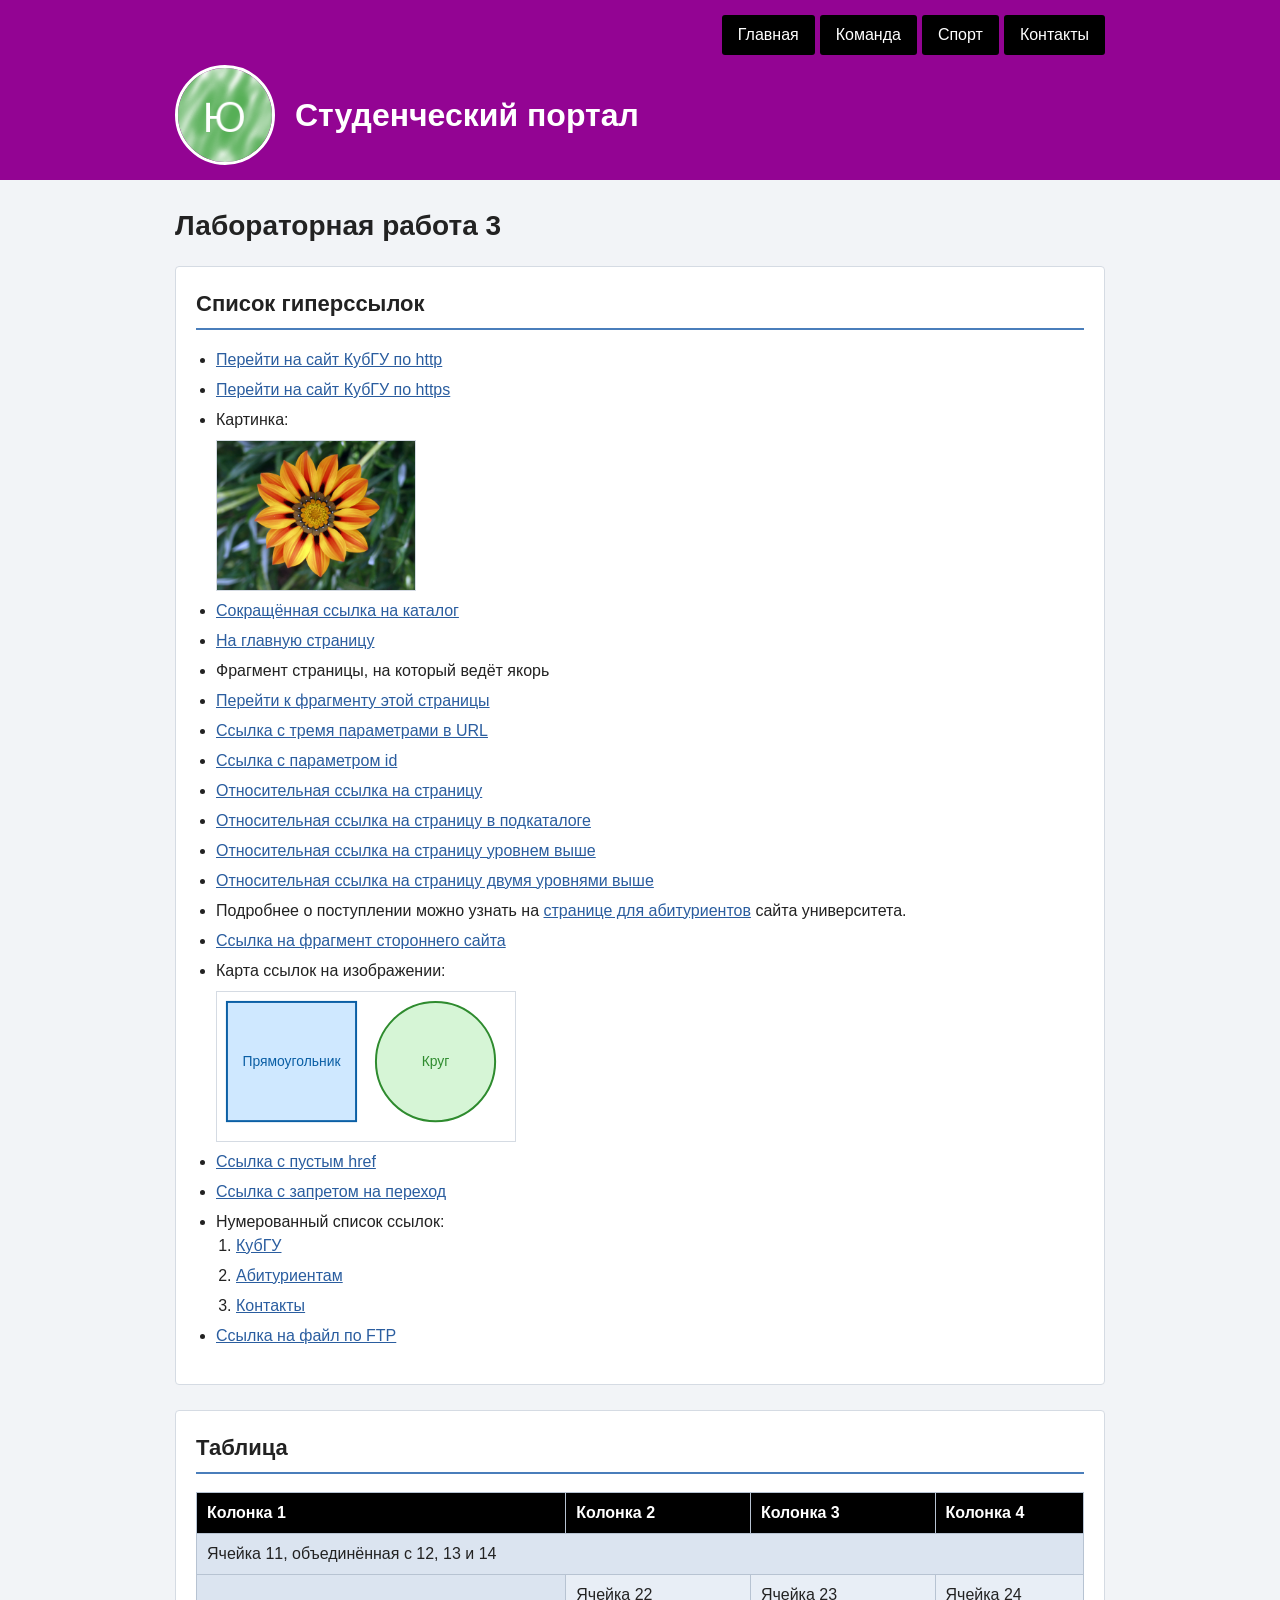
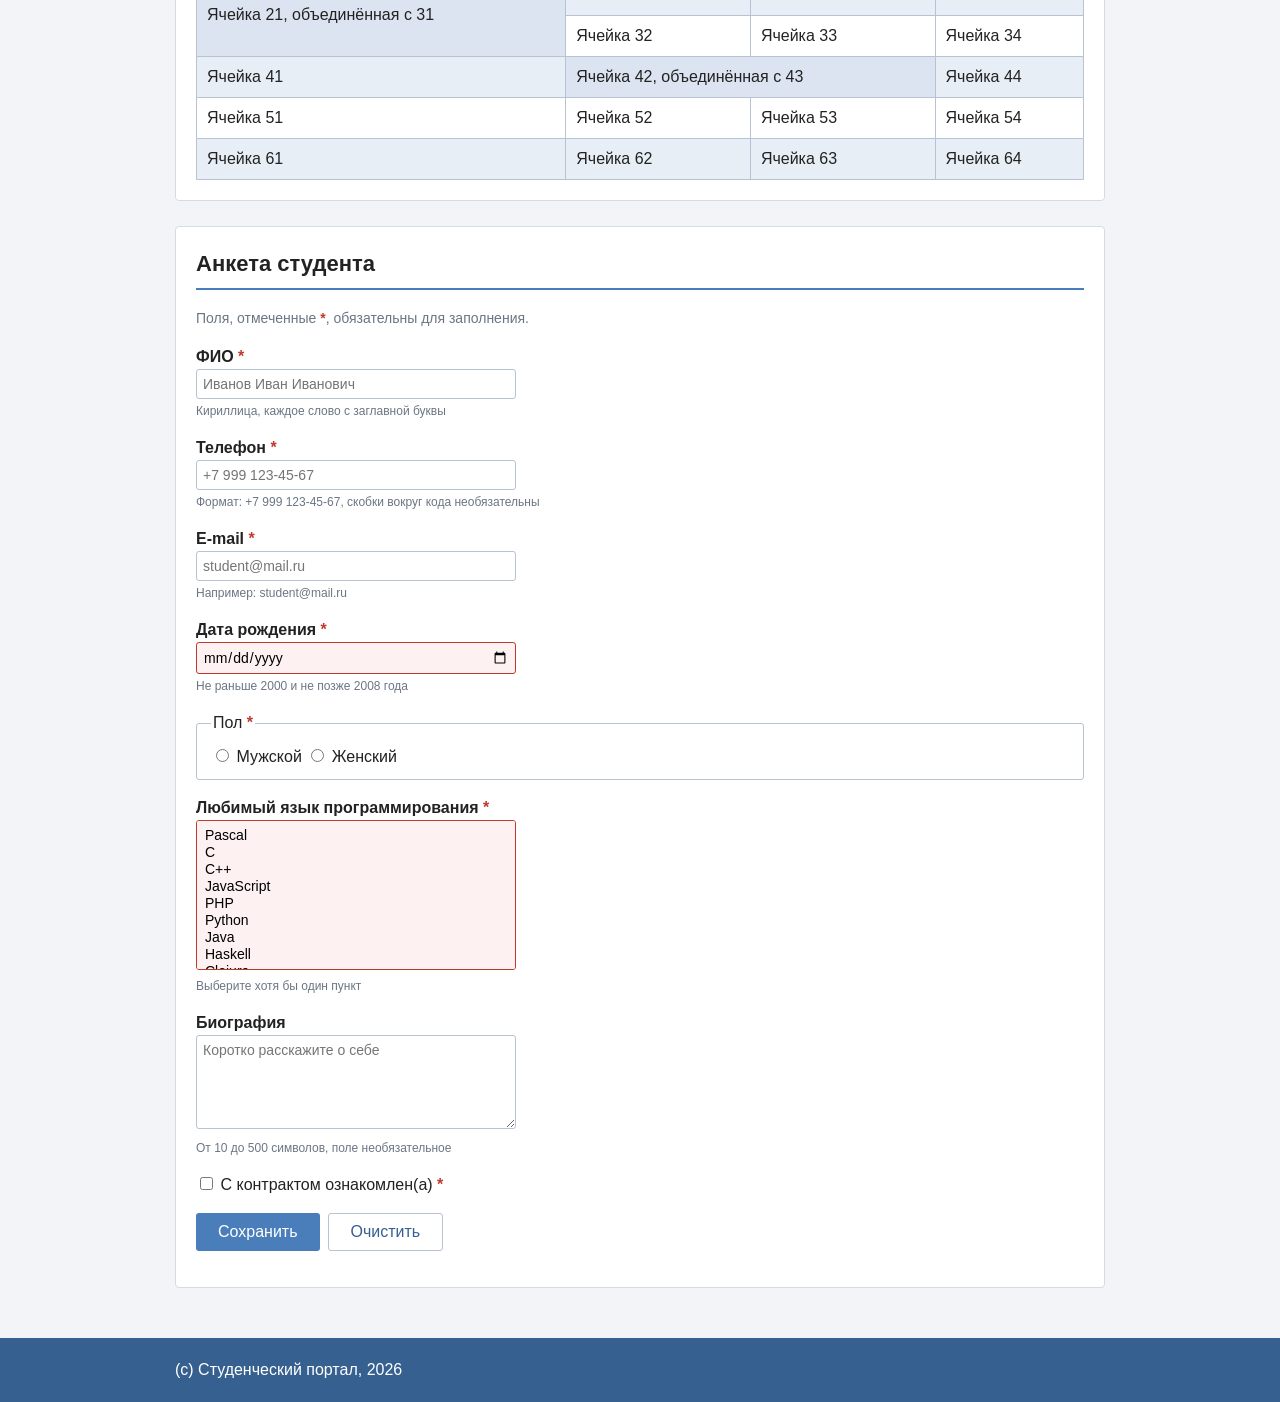
==== laba3/index.html @ 6d9b9162 "Add files via upload" ====
<!DOCTYPE html>
<html lang="ru">

<head>
    <meta charset="utf-8" />
    <meta name="viewport" content="width=device-width, initial-scale=1" />
    <title>Студенческий портал — лабораторная работа 3</title>
    <link rel="stylesheet" href="style.css" />
</head>

<body>

    <header id="page-header">
        <div class="container header-inner">

            <img id="logo" src="logo.png" alt="Логотип студенческого портала" width="100" height="100" />

            <p id="site-name">Студенческий портал</p>

            <nav id="main-nav">
                <ul class="menu-list">
                    <li class="menu-item"><a class="menu-link" href="index.html">Главная</a></li>
                    <li class="menu-item"><a class="menu-link" href="about/test2.html">Команда</a></li>
                    <li class="menu-item"><a class="menu-link" href="test1.html">Спорт</a></li>
                    <li class="menu-item"><a class="menu-link" href="#contact-form">Контакты</a></li>
                </ul>
            </nav>

        </div>
    </header>

    <main class="container" id="content">

        <h1>Лабораторная работа&nbsp;3</h1>

        <section class="block" id="links-block">
            <h2>Список гиперссылок</h2>

            <ul class="links-list">
                <li><a href="http://www.kubsu.ru/index.php">Перейти на сайт КубГУ по http</a></li>
                <li><a href="https://www.kubsu.ru/index.php">Перейти на сайт КубГУ по https</a></li>
                <li>
                    Картинка:<br />
                    <img class="photo" src="image.jpg" alt="Цветок" width="200" height="150" />
                </li>
                <li><a href="about/">Сокращённая ссылка на каталог</a></li>
                <li><a href="https://www.kubsu.ru/index.php">На главную страницу</a></li>
                <li id="Front">Фрагмент страницы, на который ведёт якорь</li>
                <li><a href="#Front">Перейти к фрагменту этой страницы</a></li>
                <li><a href="https://www.google.com/search?q=КубГУ&amp;hl=ru&amp;num=10">Ссылка с тремя параметрами в URL</a></li>
                <li><a href="https://lk.kubsu.ru/Plans/Plan.aspx?id=3069">Ссылка с параметром id</a></li>
                <li><a href="test1.html">Относительная ссылка на страницу</a></li>
                <li><a href="about/test2.html">Относительная ссылка на страницу в подкаталоге</a></li>
                <li><a href="../div.html">Относительная ссылка на страницу уровнем выше</a></li>
                <li><a href="../../test4.html">Относительная ссылка на страницу двумя уровнями выше</a></li>
                <li>
                    Подробнее о поступлении можно узнать на
                    <a href="https://kubsu.ru/ru/abiturient/contacts">странице для абитуриентов</a> сайта университета.
                </li>
                <li><a href="https://ru.wikipedia.org/wiki/HTML#История">Ссылка на фрагмент стороннего сайта</a></li>
                <li>
                    Карта ссылок на изображении:<br />
                    <img class="photo" src="test5.svg" usemap="#imgmap" alt="Карта ссылок" width="300" height="150" />
                    <map name="imgmap">
                        <area shape="rect" coords="0,0,150,150" href="https://kubsu.ru/ru/abiturient" alt="Абитуриентам" title="Абитуриентам" />
                        <area shape="circle" coords="225,75,70" href="https://kubsu.ru/contacts" alt="Контакты" title="Контакты" />
                    </map>
                </li>
                <li><a href="">Ссылка с пустым href</a></li>
                <li><a href="https://kubsu.ru/" rel="nofollow">Ссылка с запретом на переход</a></li>
                <li>
                    Нумерованный список ссылок:
                    <ol class="links-list">
                        <li><a href="https://kubsu.ru/" title="Главная страница университета">КубГУ</a></li>
                        <li><a href="https://kubsu.ru/ru/abiturient" title="Абитуриентам">Абитуриентам</a></li>
                        <li><a href="https://kubsu.ru/contacts" title="Контактная информация">Контакты</a></li>
                    </ol>
                </li>
                <li><a href="ftp://ftp.kubsu.ru/docs/lecture1.pdf">Ссылка на файл по FTP</a></li>
            </ul>
        </section>

        <section class="block" id="table-block">
            <h2>Таблица</h2>

            <div class="table-wrap">
                <table id="data-table">
                    <thead>
                        <tr class="head-row">
                            <th scope="col">Колонка 1</th>
                            <th scope="col">Колонка 2</th>
                            <th scope="col">Колонка 3</th>
                            <th scope="col">Колонка 4</th>
                        </tr>
                    </thead>
                    <tbody>
                        <tr>
                            <td class="merged-cell" colspan="4">Ячейка 11, объединённая с 12, 13 и 14</td>
                        </tr>
                        <tr>
                            <td class="merged-cell" rowspan="2">Ячейка 21, объединённая с 31</td>
                            <td>Ячейка 22</td>
                            <td>Ячейка 23</td>
                            <td>Ячейка 24</td>
                        </tr>
                        <tr>
                            <td>Ячейка 32</td>
                            <td>Ячейка 33</td>
                            <td>Ячейка 34</td>
                        </tr>
                        <tr>
                            <td>Ячейка 41</td>
                            <td class="merged-cell" colspan="2">Ячейка 42, объединённая с 43</td>
                            <td>Ячейка 44</td>
                        </tr>
                        <tr>
                            <td>Ячейка 51</td>
                            <td>Ячейка 52</td>
                            <td>Ячейка 53</td>
                            <td>Ячейка 54</td>
                        </tr>
                        <tr>
                            <td>Ячейка 61</td>
                            <td>Ячейка 62</td>
                            <td>Ячейка 63</td>
                            <td>Ячейка 64</td>
                        </tr>
                    </tbody>
                </table>
            </div>
        </section>

        <section class="block" id="form-block">
            <h2>Анкета студента</h2>

            <p class="form-note">Поля, отмеченные <span class="required-mark">*</span>, обязательны для заполнения.</p>

            <form id="contact-form" action="#" method="post">

                <p>
                    <label class="field-label" for="fio">ФИО <span class="required-mark">*</span></label><br />
                    <input class="field" type="text" id="fio" name="fio"
                        placeholder="Иванов Иван Иванович"
                        pattern="[А-ЯЁ][а-яё]+(-[А-ЯЁ][а-яё]+)?( [А-ЯЁ][а-яё]+){1,2}"
                        title="Фамилия, имя и отчество кириллицей с заглавных букв, например: Иванов Иван Иванович"
                        minlength="5" maxlength="80" autocomplete="name" required="required" />
                    <span class="hint">Кириллица, каждое слово с заглавной буквы</span>
                </p>

                <p>
                    <label class="field-label" for="phone">Телефон <span class="required-mark">*</span></label><br />
                    <input class="field" type="tel" id="phone" name="phone"
                        placeholder="+7 999 123-45-67"
                        pattern="\+7 \(?[0-9]{3}\)? [0-9]{3}-[0-9]{2}-[0-9]{2}"
                        title="Номер в формате +7 999 123-45-67, круглые скобки вокруг кода необязательны"
                        autocomplete="tel" required="required" />
                    <span class="hint">Формат: +7 999 123-45-67, скобки вокруг кода необязательны</span>
                </p>

                <p>
                    <label class="field-label" for="email">E-mail <span class="required-mark">*</span></label><br />
                    <input class="field" type="email" id="email" name="email"
                        placeholder="student@mail.ru"
                        pattern="[^@\s]+@[^@\s]+\.[a-zA-Z]{2,}"
                        title="Адрес должен содержать символ @ и домен, например student@mail.ru"
                        maxlength="60" autocomplete="email" required="required" />
                    <span class="hint">Например: student@mail.ru</span>
                </p>

                <p>
                    <label class="field-label" for="birthdate">Дата рождения <span class="required-mark">*</span></label><br />
                    <input class="field" type="date" id="birthdate" name="birthdate"
                        min="2000-01-01" max="2008-12-31"
                        title="Дата рождения в промежутке с 2000 по 2008 год"
                        autocomplete="bday" required="required" />
                    <span class="hint">Не раньше 2000 и не позже 2008 года</span>
                </p>

                <fieldset class="field-group">
                    <legend>Пол <span class="required-mark">*</span></legend>
                    <label><input type="radio" name="gender" value="male" required="required" /> Мужской</label>
                    <label><input type="radio" name="gender" value="female" required="required" /> Женский</label>
                </fieldset>

                <p>
                    <label class="field-label" for="lang">Любимый язык программирования <span class="required-mark">*</span></label><br />
                    <select class="field" id="lang" name="lang[]" multiple="multiple" size="8" required="required">
                        <option value="pascal">Pascal</option>
                        <option value="c">C</option>
                        <option value="cpp">C++</option>
                        <option value="javascript">JavaScript</option>
                        <option value="php">PHP</option>
                        <option value="python">Python</option>
                        <option value="java">Java</option>
                        <option value="haskell">Haskell</option>
                        <option value="clojure">Clojure</option>
                        <option value="prolog">Prolog</option>
                        <option value="scala">Scala</option>
                    </select>
                    <span class="hint">Выберите хотя бы один пункт</span>
                </p>

                <p>
                    <label class="field-label" for="bio">Биография</label><br />
                    <textarea class="field" id="bio" name="bio" rows="5" cols="40"
                        placeholder="Коротко расскажите о себе"
                        minlength="10" maxlength="500"></textarea>
                    <span class="hint">От 10 до 500 символов, поле необязательное</span>
                </p>

                <p>
                    <label><input type="checkbox" name="agree" value="yes" required="required" /> С контрактом ознакомлен(а) <span class="required-mark">*</span></label>
                </p>

                <p class="form-buttons">
                    <button class="submit-button" type="submit">Сохранить</button>
                    <button class="reset-button" type="reset">Очистить</button>
                </p>

            </form>
        </section>

    </main>

    <footer id="page-footer">
        <div class="container">
            <p class="copyright">(с) Студенческий портал, 2026</p>
        </div>
    </footer>

</body>

</html>
---- laba3/style.css ----
* {
    box-sizing: border-box;
}

body {
    margin: 0;
    padding: 0;
    font-family: Arial, Helvetica, sans-serif;
    font-size: 16px;
    line-height: 1.5;
    color: #222222;
    background-color: #f2f4f7;
}

a {
    color: #2a5d9f;
}

a:hover {
    color: #14395f;
}

.container {
    width: 100%;
    padding: 0 10px;
}

#page-header {
    width: 100%;
    padding: 15px 0;
    color: #ffffff;
    background-color: #930493;
}

.header-inner {
    display: flex;
    flex-wrap: wrap;
    align-items: center;
}

#logo {
    order: 1;
    width: 70px;
    height: 70px;
    border: 3px solid #ffffff;
    border-radius: 50%;
}

#site-name {
    order: 2;
    flex: 1;
    margin: 0;
    padding-left: 15px;
    font-size: 20px;
    font-weight: bold;
}

#main-nav {
    order: 3;
    width: 100%;
    margin-top: 15px;
}

.menu-list {
    display: flex;
    flex-direction: column;
    margin: 0;
    padding: 0;
    list-style: none;
}

.menu-item {
    margin-bottom: 5px;
}

.menu-link {
    display: block;
    padding: 10px 16px;
    color: #ffffff;
    text-decoration: none;
    background-color: #000000;
    border-radius: 3px;
}

.menu-link:hover {
    color: #4abba4;
    background-color: #ffffff;
}

#content {
    display: flex;
    flex-direction: column;
    width: 100%;
    padding-top: 20px;
    padding-bottom: 20px;
}

#content h1 {
    order: 1;
    margin-top: 0;
    font-size: 24px;
}

#table-block {
    order: 2;
}

#links-block {
    order: 3;
}

#form-block {
    order: 4;
}

.block {
    margin-bottom: 20px;
    padding: 15px;
    background-color: #ffffff;
    border: 1px solid #d5dbe3;
    border-radius: 4px;
}

.block h2 {
    margin-top: 0;
    padding-bottom: 8px;
    font-size: 20px;
    border-bottom: 2px solid #4a7ebb;
}

.links-list {
    padding-left: 20px;
}

.links-list li {
    margin-bottom: 6px;
}

.links-list a {
    overflow-wrap: break-word;
}

.photo {
    display: block;
    max-width: 100%;
    height: auto;
    margin: 8px 0;
    border: 1px solid #d5dbe3;
}

.table-wrap {
    overflow-x: auto;
}

#data-table {
    width: 100%;
    border-collapse: collapse;
}

#data-table th,
#data-table td {
    padding: 6px 8px;
    font-size: 14px;
    text-align: left;
    border: 1px solid #b7c3d2;
}

.head-row th {
    color: #ffffff;
    background-color: #000000;
}

#data-table tbody tr:nth-child(odd) {
    background-color: #ffffff;
}

#data-table tbody tr:nth-child(even) {
    background-color: #e8eef6;
}

.merged-cell {
    text-align: center;
    vertical-align: middle;
    background-color: #dbe4f0;
}

.field-label {
    font-weight: bold;
}

.field {
    width: 100%;
    padding: 8px;
    font-family: inherit;
    font-size: 16px;
    border: 1px solid #b7c3d2;
    border-radius: 3px;
}

.field:focus {
    border-color: #4a7ebb;
    outline: 2px solid #b9d0ec;
}

.field:user-invalid,
.field:not(:placeholder-shown):invalid {
    border-color: #c0392b;
    background-color: #fdf2f1;
}

.field:user-valid {
    border-color: #2e8b57;
}

.hint {
    display: block;
    margin-top: 3px;
    font-size: 12px;
    color: #6b7684;
}

.required-mark {
    color: #c0392b;
    font-weight: bold;
}

.form-note {
    margin-top: 0;
    font-size: 14px;
    color: #6b7684;
}

.field-group {
    margin: 0 0 16px 0;
    padding: 10px 14px;
    border: 1px solid #b7c3d2;
    border-radius: 3px;
}

.form-buttons {
    display: flex;
    flex-direction: column;
}

.submit-button {
    padding: 12px 22px;
    font-size: 16px;
    color: #ffffff;
    background-color: #4a7ebb;
    border: 0;
    border-radius: 3px;
    cursor: pointer;
}

.submit-button:hover {
    background-color: #35608f;
}

.reset-button {
    margin-top: 8px;
    padding: 12px 22px;
    font-size: 16px;
    color: #35608f;
    background-color: #ffffff;
    border: 1px solid #b7c3d2;
    border-radius: 3px;
    cursor: pointer;
}

.reset-button:hover {
    background-color: #e8eef6;
}

#page-footer {
    width: 100%;
    padding: 20px 0;
    color: #ffffff;
    background-color: #35608f;
}

.copyright {
    margin: 0;
}

@media screen and (min-width: 768px) {

    .container {
        max-width: 960px;
        margin: 0 auto;
        padding: 0 15px;
    }

    #main-nav {
        order: 1;
        width: 100%;
        margin-top: 0;
    }

    .menu-list {
        flex-direction: row;
        justify-content: flex-end;
    }

    .menu-item {
        margin-bottom: 0;
        margin-left: 5px;
    }

    .menu-link {
        padding: 8px 16px;
    }

    #logo {
        order: 2;
        width: 100px;
        height: 100px;
        margin-top: 10px;
    }

    #site-name {
        order: 3;
        margin-top: 10px;
        padding-left: 20px;
        font-size: 32px;
    }

    #content {
        padding-top: 25px;
        padding-bottom: 25px;
    }

    #content h1 {
        font-size: 28px;
    }

    #links-block {
        order: 2;
    }

    #table-block {
        order: 3;
    }

    .block {
        margin-bottom: 25px;
        padding: 20px;
    }

    .block h2 {
        font-size: 22px;
    }

    #data-table th,
    #data-table td {
        padding: 8px 10px;
        font-size: 16px;
    }

    .field {
        width: 320px;
        max-width: 100%;
        padding: 6px;
        font-size: 14px;
    }

    .form-buttons {
        flex-direction: row;
    }

    .submit-button,
    .reset-button {
        padding: 9px 22px;
    }

    .reset-button {
        margin-top: 0;
        margin-left: 8px;
    }
}
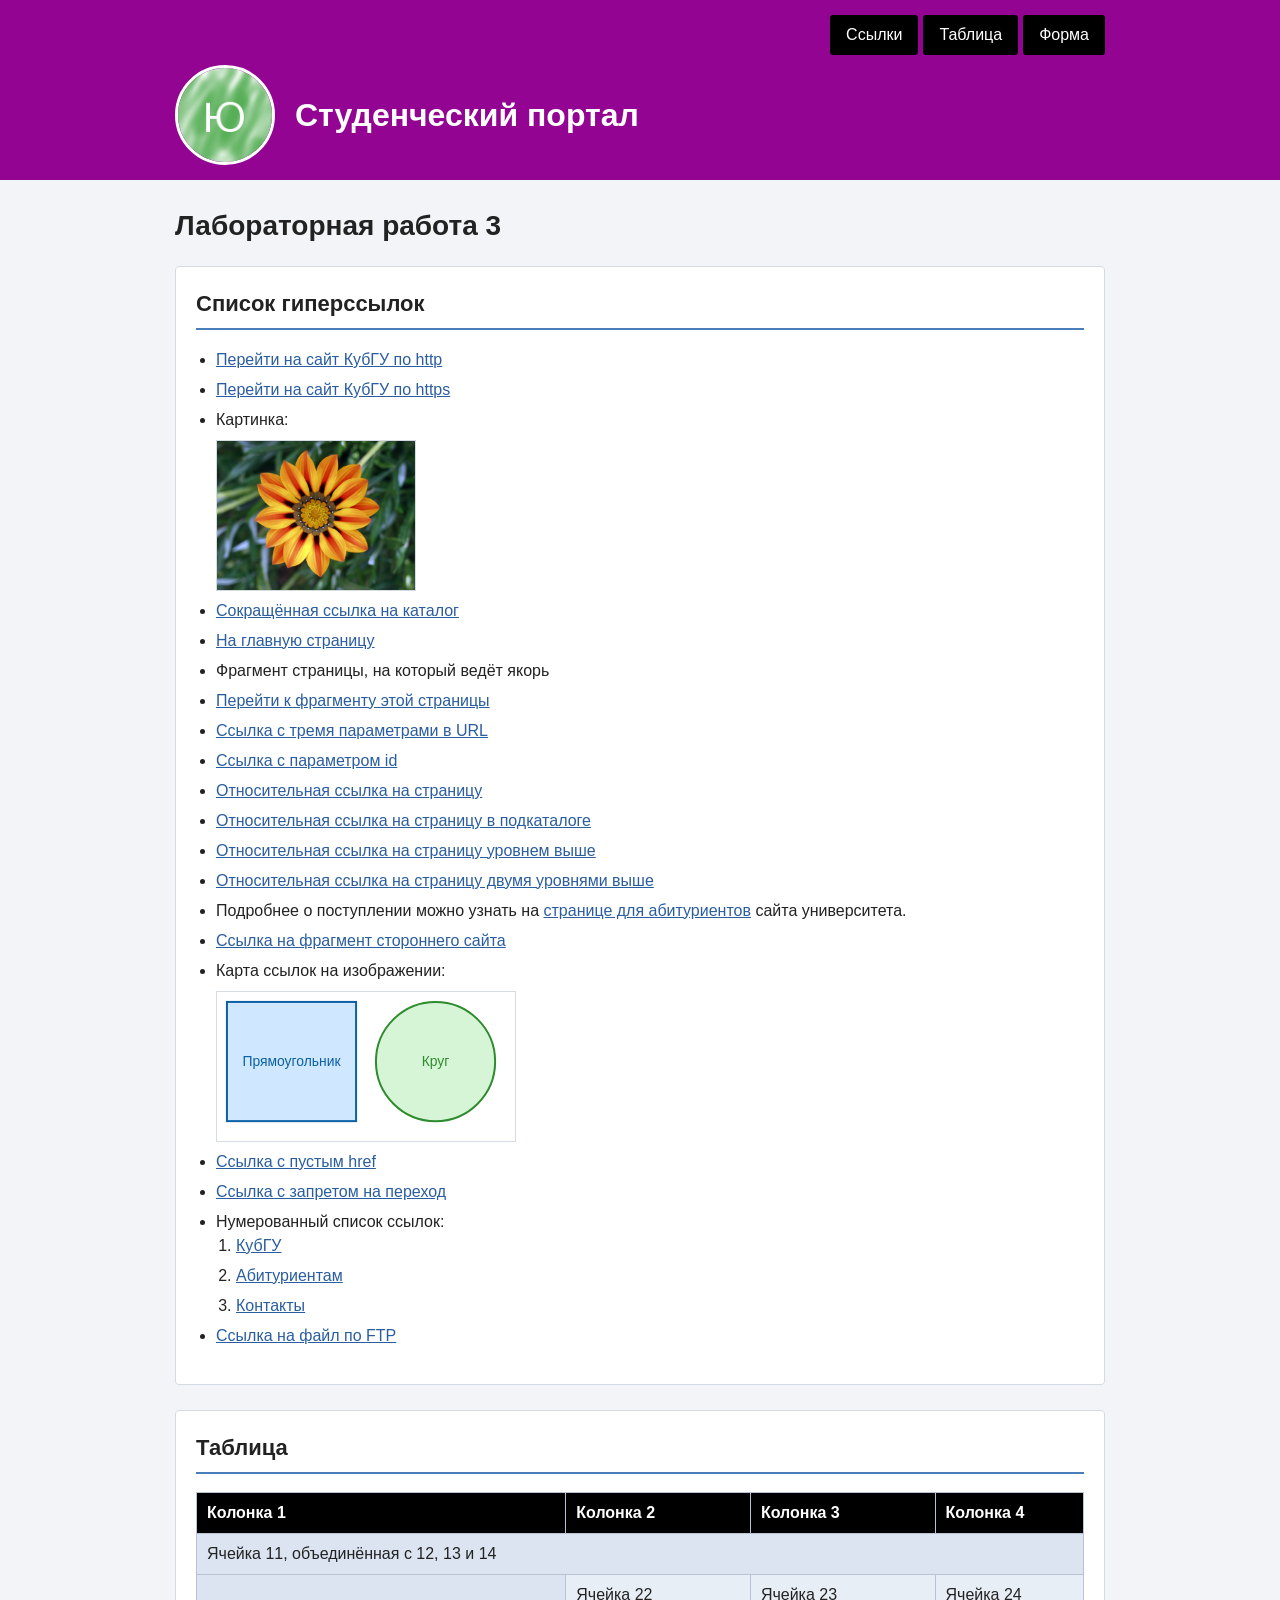
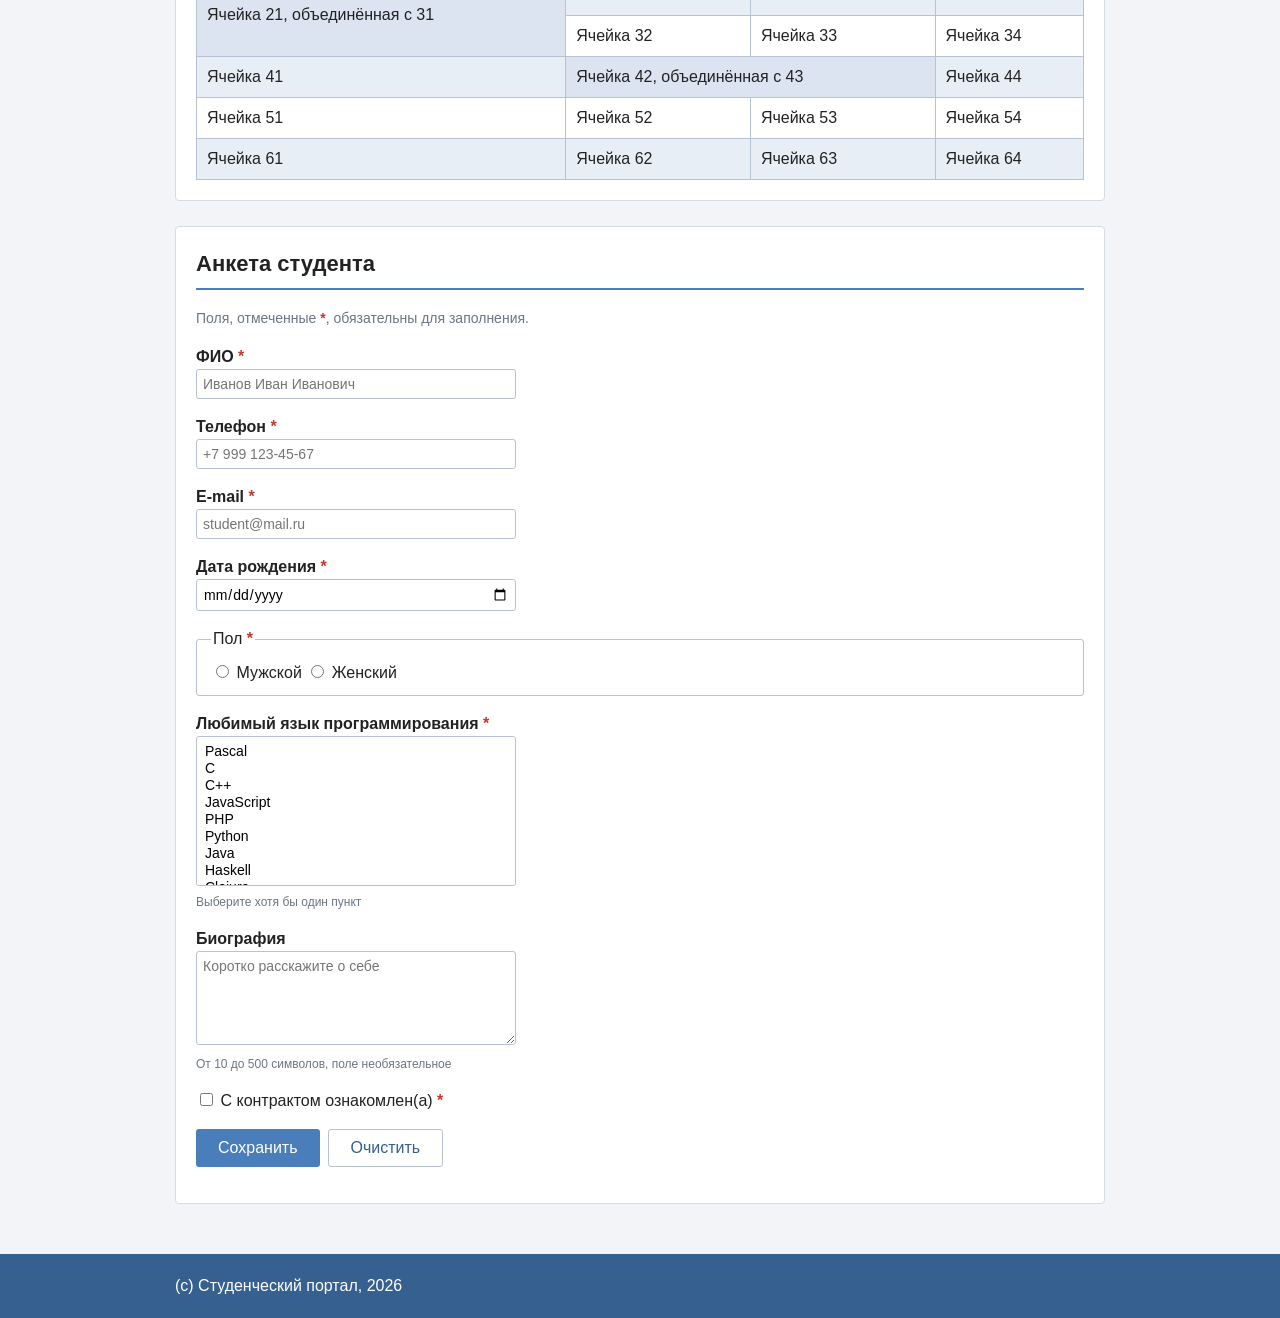
==== commit 3f4eeed7: "Add files via upload" ====
--- a/laba3/index.html
+++ b/laba3/index.html
@@ -19,10 +19,9 @@
 
             <nav id="main-nav">
                 <ul class="menu-list">
-                    <li class="menu-item"><a class="menu-link" href="index.html">Главная</a></li>
-                    <li class="menu-item"><a class="menu-link" href="about/test2.html">Команда</a></li>
-                    <li class="menu-item"><a class="menu-link" href="test1.html">Спорт</a></li>
-                    <li class="menu-item"><a class="menu-link" href="#contact-form">Контакты</a></li>
+                    <li class="menu-item"><a class="menu-link" href="#links-block">Ссылки</a></li>
+                    <li class="menu-item"><a class="menu-link" href="#table-block">Таблица</a></li>
+                    <li class="menu-item"><a class="menu-link" href="#form-block">Форма</a></li>
                 </ul>
             </nav>
 
@@ -144,17 +143,15 @@
                         pattern="[А-ЯЁ][а-яё]+(-[А-ЯЁ][а-яё]+)?( [А-ЯЁ][а-яё]+){1,2}"
                         title="Фамилия, имя и отчество кириллицей с заглавных букв, например: Иванов Иван Иванович"
                         minlength="5" maxlength="80" autocomplete="name" required="required" />
-                    <span class="hint">Кириллица, каждое слово с заглавной буквы</span>
                 </p>
 
                 <p>
                     <label class="field-label" for="phone">Телефон <span class="required-mark">*</span></label><br />
                     <input class="field" type="tel" id="phone" name="phone"
                         placeholder="+7 999 123-45-67"
-                        pattern="\+7 \(?[0-9]{3}\)? [0-9]{3}-[0-9]{2}-[0-9]{2}"
-                        title="Номер в формате +7 999 123-45-67, круглые скобки вокруг кода необязательны"
+                        pattern="\+7[ -]*\(?[0-9]{3}\)?[ -]*[0-9]{3}[ -]*[0-9]{2}[ -]*[0-9]{2}"
+                        title="Номер должен начинаться с +7 и содержать 10 цифр, например +7 999 123-45-67"
                         autocomplete="tel" required="required" />
-                    <span class="hint">Формат: +7 999 123-45-67, скобки вокруг кода необязательны</span>
                 </p>
 
                 <p>
@@ -164,7 +161,6 @@
                         pattern="[^@\s]+@[^@\s]+\.[a-zA-Z]{2,}"
                         title="Адрес должен содержать символ @ и домен, например student@mail.ru"
                         maxlength="60" autocomplete="email" required="required" />
-                    <span class="hint">Например: student@mail.ru</span>
                 </p>
 
                 <p>
@@ -173,7 +169,6 @@
                         min="2000-01-01" max="2008-12-31"
                         title="Дата рождения в промежутке с 2000 по 2008 год"
                         autocomplete="bday" required="required" />
-                    <span class="hint">Не раньше 2000 и не позже 2008 года</span>
                 </p>
 
                 <fieldset class="field-group">
--- a/laba3/style.css
+++ b/laba3/style.css
@@ -1,3 +1,7 @@
+html {
+    scroll-behavior: smooth;
+}
+
 * {
     box-sizing: border-box;
 }
@@ -160,6 +164,7 @@
 #data-table th,
 #data-table td {
     padding: 6px 8px;
+    transition: background-color 0.15s;
     font-size: 14px;
     text-align: left;
     border: 1px solid #b7c3d2;
@@ -176,6 +181,10 @@
 
 #data-table tbody tr:nth-child(even) {
     background-color: #e8eef6;
+}
+
+#data-table tbody tr td:hover {
+    background-color: #c9ddf5;
 }
 
 .merged-cell {
@@ -203,7 +212,7 @@
 }
 
 .field:user-invalid,
-.field:not(:placeholder-shown):invalid {
+.field[placeholder]:not(:placeholder-shown):invalid {
     border-color: #c0392b;
     background-color: #fdf2f1;
 }
